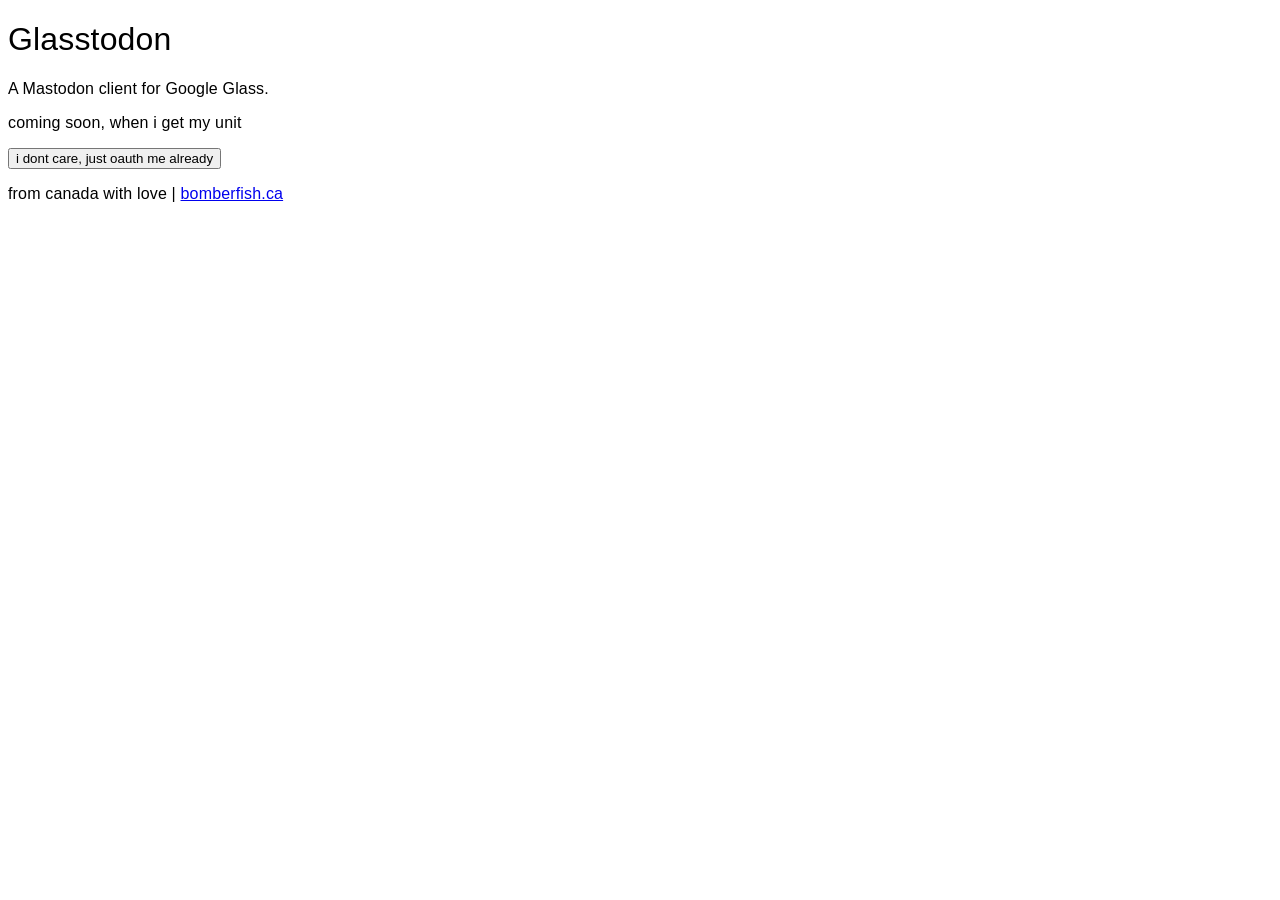
==== Website/index.html @ 0f689a2e "website with qr auth, scaffold project with android studio" ====
<!doctype html>
<html>
  <head>
    <meta charset="utf-8">
    <meta http-equiv="X-UA-Compatible" content="IE=edge">
    <meta name="viewport" content="width=device-width, initial-scale=1">
    <link href="//cdn.muicss.com/mui-0.10.3/css/mui.min.css" rel="stylesheet" type="text/css" />
    <script src="//cdn.muicss.com/mui-0.10.3/js/mui.min.js"></script>
    <link href="https://fonts.googleapis.com/icon?family=Material+Icons"
      rel="stylesheet">
      <link rel="stylesheet" href="style.css">
  </head>
  <body>
    <div class="mui-container">
        <div class="mui-panel">
          <h1 class="mui--text-display3">Glasstodon</h1>
          <p class="mui--text-headline">A Mastodon client for Google Glass.</p>
          <p>coming soon, when i get my unit</p>
          <button class="mui-btn mui-btn--primary mui-btn--raised" onclick="window.location.href = '/auth.html'">i dont care, just oauth me already</button>
          <p class="mui--text-caption">from canada with love | <a target="blank" href="https://bomberfish.ca">bomberfish.ca</a></p>
        </div>
      </div>
  </body>
</html>
---- Website/style.css ----
/* --- ROBOTO CLASSIC: NORMAL WEIGHTS --- */

/* Thin */
@font-face {
  font-family: 'RobotoClassic';
  src: url('/assets/fonts/Roboto-Thin.woff2') format('woff2'),
       url('/assets/fonts/Roboto-Thin.woff') format('woff'),
       url('/assets/fonts/Roboto-Thin.ttf') format('truetype'),
       url('/assets/fonts/Roboto-Thin.eot'),
       local('Roboto Thin'), local('Roboto-Thin');
  font-weight: 100;
  font-style: normal;
  font-display: swap;
}

/* Light */
@font-face {
  font-family: 'RobotoClassic';
  src: url('/assets/fonts/Roboto-Light.woff2') format('woff2'),
       url('/assets/fonts/Roboto-Light.woff') format('woff'),
       url('/assets/fonts/Roboto-Light.ttf') format('truetype'),
       url('/assets/fonts/Roboto-Light.eot'),
       local('Roboto Light'), local('Roboto-Light');
  font-weight: 300;
  font-style: normal;
  font-display: swap;
}

/* Regular */
@font-face {
  font-family: 'RobotoClassic';
  src: url('/assets/fonts/Roboto-Regular.woff2') format('woff2'),
       url('/assets/fonts/Roboto-Regular.woff') format('woff'),
       url('/assets/fonts/Roboto-Regular.ttf') format('truetype'),
       url('/assets/fonts/Roboto-Regular.eot'),
       local('Roboto'), local('Roboto-Regular');
  font-weight: 400;
  font-style: normal;
  font-display: swap;
}

/* Medium */
@font-face {
  font-family: 'RobotoClassic';
  src: url('/assets/fonts/Roboto-Medium.woff2') format('woff2'),
       url('/assets/fonts/Roboto-Medium.woff') format('woff'),
       url('/assets/fonts/Roboto-Medium.ttf') format('truetype'),
       url('/assets/fonts/Roboto-Medium.eot'),
       local('Roboto Medium'), local('Roboto-Medium');
  font-weight: 500;
  font-style: normal;
  font-display: swap;
}

/* Bold */
@font-face {
  font-family: 'RobotoClassic';
  src: url('/assets/fonts/Roboto-Bold.woff2') format('woff2'),
       url('/assets/fonts/Roboto-Bold.woff') format('woff'),
       url('/assets/fonts/Roboto-Bold.ttf') format('truetype'),
       url('/assets/fonts/Roboto-Bold.eot'),
       local('Roboto Bold'), local('Roboto-Bold');
  font-weight: 700;
  font-style: normal;
  font-display: swap;
}

/* Black */
@font-face {
  font-family: 'RobotoClassic';
  src: url('/assets/fonts/Roboto-Black.woff2') format('woff2'),
       url('/assets/fonts/Roboto-Black.woff') format('woff'),
       url('/assets/fonts/Roboto-Black.ttf') format('truetype'),
       url('/assets/fonts/Roboto-Black.eot'),
       local('Roboto Black'), local('Roboto-Black');
  font-weight: 900;
  font-style: normal;
  font-display: swap;
}

/* --- ROBOTO CLASSIC: ITALIC WEIGHTS --- */

/* Thin Italic */
@font-face {
  font-family: 'RobotoClassic';
  src: url('/assets/fonts/Roboto-ThinItalic.woff2') format('woff2'),
       url('/assets/fonts/Roboto-ThinItalic.woff') format('woff'),
       url('/assets/fonts/Roboto-ThinItalic.ttf') format('truetype'),
       url('/assets/fonts/Roboto-ThinItalic.eot'),
       local('Roboto Thin Italic'), local('Roboto-ThinItalic');
  font-weight: 100;
  font-style: italic;
  font-display: swap;
}

/* Light Italic */
@font-face {
  font-family: 'RobotoClassic';
  src: url('/assets/fonts/Roboto-LightItalic.woff2') format('woff2'),
       url('/assets/fonts/Roboto-LightItalic.woff') format('woff'),
       url('/assets/fonts/Roboto-LightItalic.ttf') format('truetype'),
       url('/assets/fonts/Roboto-LightItalic.eot'),
       local('Roboto Light Italic'), local('Roboto-LightItalic');
  font-weight: 300;
  font-style: italic;
  font-display: swap;
}

/* Italic (Regular) */
@font-face {
  font-family: 'RobotoClassic';
  src: url('/assets/fonts/Roboto-Italic.woff2') format('woff2'),
       url('/assets/fonts/Roboto-Italic.woff') format('woff'),
       url('/assets/fonts/Roboto-Italic.ttf') format('truetype'),
       url('/assets/fonts/Roboto-Italic.eot'),
       local('Roboto Italic'), local('Roboto-Italic');
  font-weight: 400;
  font-style: italic;
  font-display: swap;
}

/* Medium Italic */
@font-face {
  font-family: 'RobotoClassic';
  src: url('/assets/fonts/Roboto-MediumItalic.woff2') format('woff2'),
       url('/assets/fonts/Roboto-MediumItalic.woff') format('woff'),
       url('/assets/fonts/Roboto-MediumItalic.ttf') format('truetype'),
       url('/assets/fonts/Roboto-MediumItalic.eot'),
       local('Roboto Medium Italic'), local('Roboto-MediumItalic');
  font-weight: 500;
  font-style: italic;
  font-display: swap;
}

/* Bold Italic */
@font-face {
  font-family: 'RobotoClassic';
  src: url('/assets/fonts/Roboto-BoldItalic.woff2') format('woff2'),
       url('/assets/fonts/Roboto-BoldItalic.woff') format('woff'),
       url('/assets/fonts/Roboto-BoldItalic.ttf') format('truetype'),
       url('/assets/fonts/Roboto-BoldItalic.eot'),
       local('Roboto Bold Italic'), local('Roboto-BoldItalic');
  font-weight: 700;
  font-style: italic;
  font-display: swap;
}

/* Black Italic */
@font-face {
  font-family: 'RobotoClassic';
  src: url('/assets/fonts/Roboto-BlackItalic.woff2') format('woff2'),
       url('/assets/fonts/Roboto-BlackItalic.woff') format('woff'),
       url('/assets/fonts/Roboto-BlackItalic.ttf') format('truetype'),
       url('/assets/fonts/Roboto-BlackItalic.eot'),
       local('Roboto Black Italic'), local('Roboto-BlackItalic');
  font-weight: 900;
  font-style: italic;
  font-display: swap;
}

/* --- GLOBAL STYLING & RENDERING TWEAKS --- */

body {
  font-family: 'RobotoClassic', 'RobotoDraft', 'Roboto Flex', Roboto, 'Helvetica Neue', Helvetica, system-ui, Arial, sans-serif;
  
  /* The 2011 version was designed for lower DPI screens. 
     These properties help it look crisp on modern displays. */
  -webkit-font-smoothing: antialiased;
  -moz-osx-font-smoothing: grayscale;
  
  /* Slight letter-spacing often helps the original Roboto feel 
     less "crowded" on modern web layouts. */
  letter-spacing: 0.01em;
  
  text-shadow: 0 0 1px rgba(0,0,0,0.01);
  background-repeat: no-repeat;
  background-attachment: fixed;
  background-size: cover;
  background-position: center;

  /* currently a placeholder. lol */
  background-image: url('/assets/img/bg.png');
}

.mui--text-display4,
.mui--text-display3 {
  font-weight: 100;
}
.mui--text-display2,
.mui--text-display1,
.mui--text-headline {
  font-weight: 300;
}
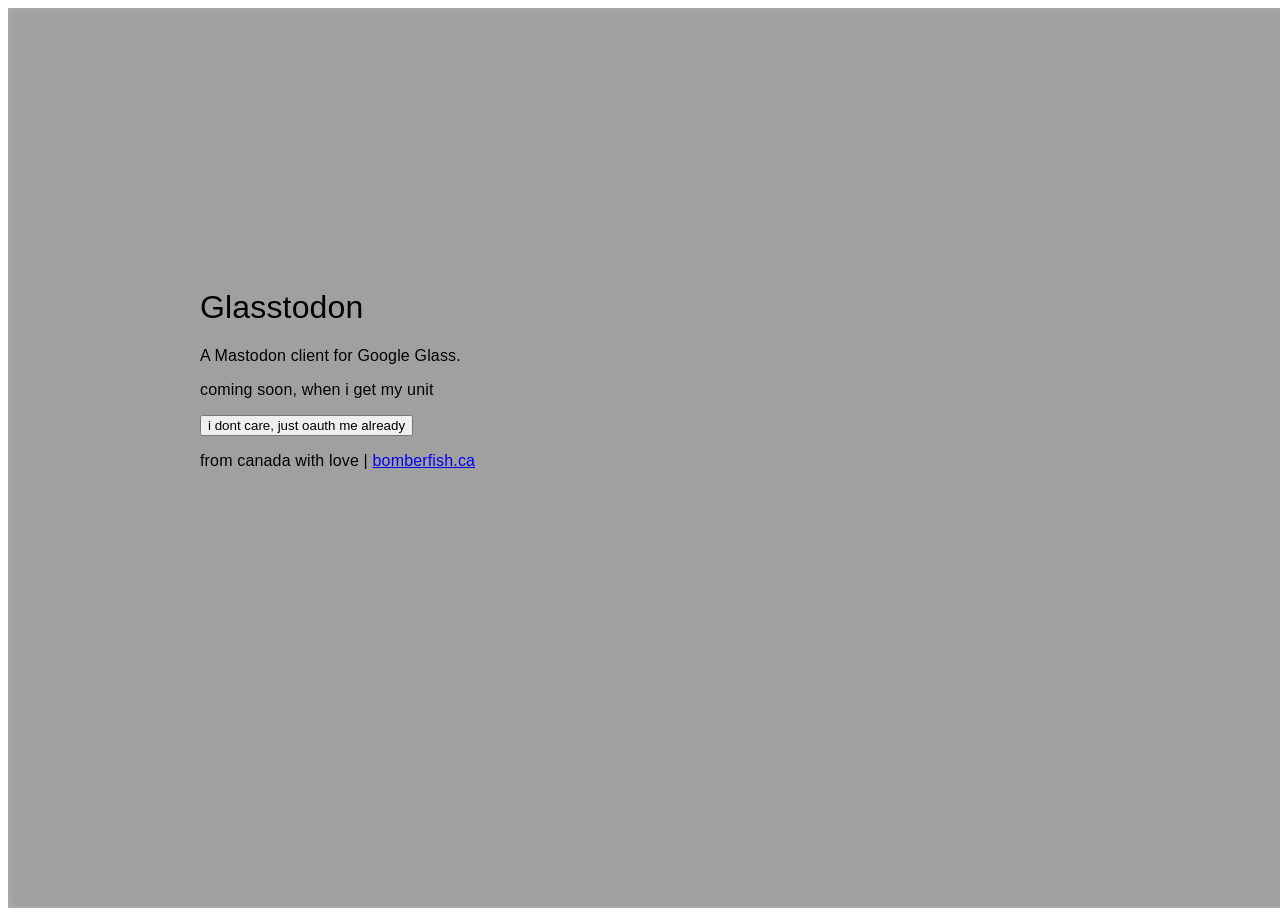
==== commit 5d6213fb: "adjusted website design" ====
--- a/Website/index.html
+++ b/Website/index.html
@@ -6,17 +6,18 @@
     <meta name="viewport" content="width=device-width, initial-scale=1">
     <link href="//cdn.muicss.com/mui-0.10.3/css/mui.min.css" rel="stylesheet" type="text/css" />
     <script src="//cdn.muicss.com/mui-0.10.3/js/mui.min.js"></script>
+    <title>Glasstodon</title>
     <link href="https://fonts.googleapis.com/icon?family=Material+Icons"
       rel="stylesheet">
       <link rel="stylesheet" href="style.css">
   </head>
   <body>
-    <div class="mui-container">
+    <div class="mui-container-fluid">
         <div class="mui-panel">
           <h1 class="mui--text-display3">Glasstodon</h1>
           <p class="mui--text-headline">A Mastodon client for Google Glass.</p>
           <p>coming soon, when i get my unit</p>
-          <button class="mui-btn mui-btn--primary mui-btn--raised" onclick="window.location.href = '/auth.html'">i dont care, just oauth me already</button>
+          <button class="mui-btn mui-btn--primary mui-btn--raised" onclick="window.location.href = '/getting-started.html'">i dont care, just oauth me already</button>
           <p class="mui--text-caption">from canada with love | <a target="blank" href="https://bomberfish.ca">bomberfish.ca</a></p>
         </div>
       </div>
--- a/Website/style.css
+++ b/Website/style.css
@@ -1,3 +1,5 @@
+@import url('https://fonts.googleapis.com/css2?family=Roboto+Mono:ital,wght@0,100..700;1,100..700&display=swap');
+
 /* --- ROBOTO CLASSIC: NORMAL WEIGHTS --- */
 
 /* Thin */
@@ -173,13 +175,85 @@
   letter-spacing: 0.01em;
   
   text-shadow: 0 0 1px rgba(0,0,0,0.01);
+
+  height: 100vh;
+  width: 100vw;
+  background-color: rgba(0,0,0,0.3);
+  -webkit-backdrop-filter: blur(3px) contrast(0.8) saturate(1.1);
+  backdrop-filter: blur(3px) contrast(0.8) saturate(1.1);
+
+  display: flex;
+  align-items: center;
+  justify-content: center;
+}
+
+.mui-container-fluid {
+  width: 70vw;
+  min-height: 40vh;
+}
+
+.mui-panel {
+  height: 100%;
+  min-height: 40vh;
+}
+
+/* --- RESPONSIVE & ORIENTATION MEDIA QUERIES --- */  
+
+@media (max-width: 900px) {
+  .mui-container-fluid {
+    width: 95vw;
+    min-height: 30vh;
+  }
+  body {
+    width: 100vw;
+    height: 100vh;
+    padding: 0;
+  }
+}
+
+@media (max-width: 600px) {
+  .mui-container-fluid {
+    width: 100vw;
+    min-height: 20vh;
+    padding: 0 5vw;
+  }
+  body {
+    flex-direction: column;
+    align-items: stretch;
+    justify-content: flex-start;
+    padding: 0;
+  }
+}
+
+@media (orientation: portrait) {
+  .mui-container-fluid {
+    width: 98vw;
+    min-height: 30vh;
+    margin: 0 auto;
+    padding-top: 15px;
+  }
+  body {
+    flex-direction: column;
+    align-items: stretch;
+    justify-content: flex-start;
+    padding: 0;
+  }
+  html {
+    background-position: center top;
+    background-size: cover;
+  }
+}
+
+html {
   background-repeat: no-repeat;
   background-attachment: fixed;
   background-size: cover;
-  background-position: center;
-
-  /* currently a placeholder. lol */
-  background-image: url('/assets/img/bg.png');
+  background-position: 0% 0%;
+  background-image: url('/assets/img/bg.webp');
+}
+
+code, pre {
+  font-family: 'Roboto Mono', monospace;
 }
 
 .mui--text-display4,
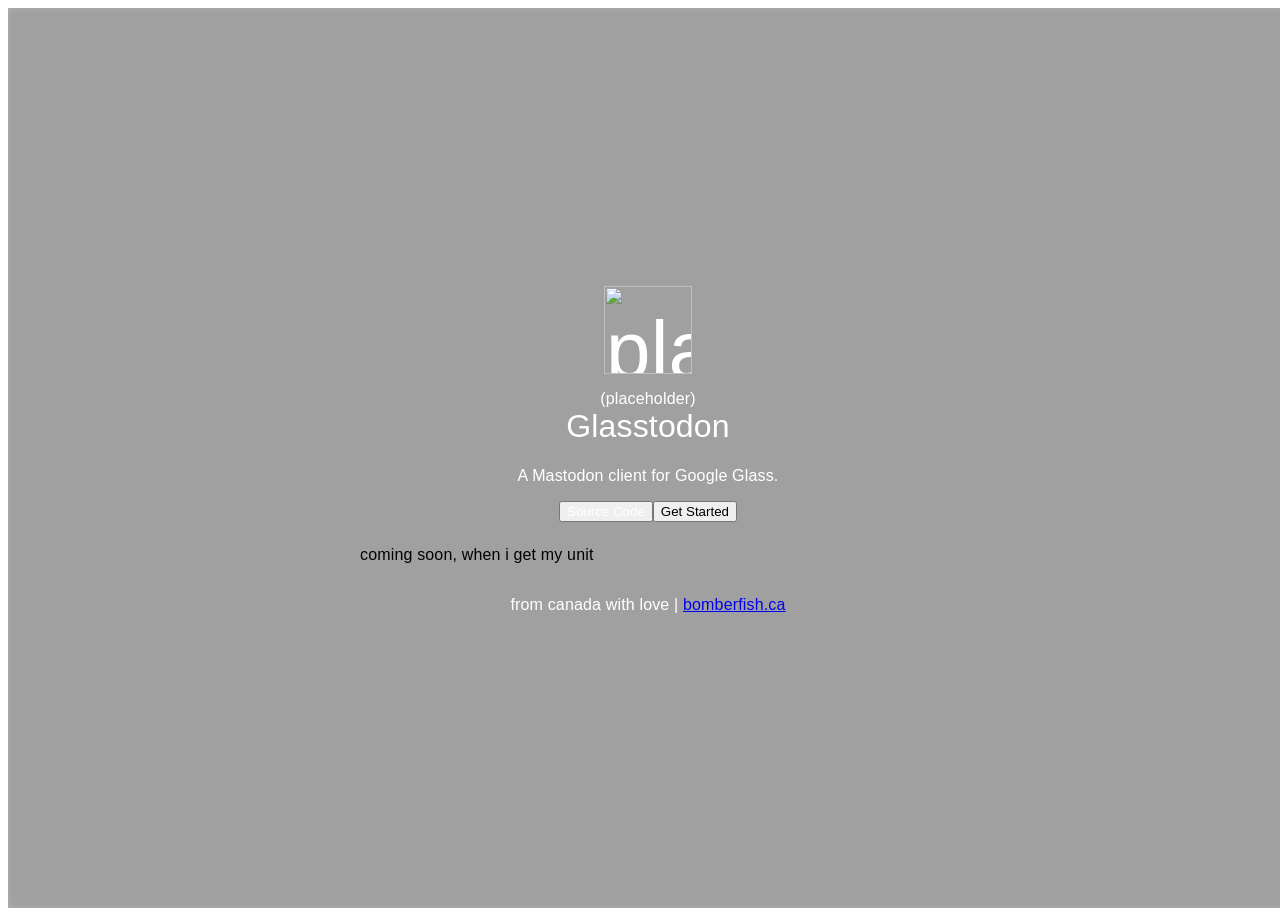
==== commit 791e0f8a: "overhauled website with wifi qr code generator" ====
--- a/Website/index.html
+++ b/Website/index.html
@@ -1,25 +1,39 @@
 <!doctype html>
 <html>
-  <head>
-    <meta charset="utf-8">
-    <meta http-equiv="X-UA-Compatible" content="IE=edge">
-    <meta name="viewport" content="width=device-width, initial-scale=1">
-    <link href="//cdn.muicss.com/mui-0.10.3/css/mui.min.css" rel="stylesheet" type="text/css" />
-    <script src="//cdn.muicss.com/mui-0.10.3/js/mui.min.js"></script>
-    <title>Glasstodon</title>
-    <link href="https://fonts.googleapis.com/icon?family=Material+Icons"
-      rel="stylesheet">
-      <link rel="stylesheet" href="style.css">
-  </head>
-  <body>
-    <div class="mui-container-fluid">
-        <div class="mui-panel">
-          <h1 class="mui--text-display3">Glasstodon</h1>
-          <p class="mui--text-headline">A Mastodon client for Google Glass.</p>
-          <p>coming soon, when i get my unit</p>
-          <button class="mui-btn mui-btn--primary mui-btn--raised" onclick="window.location.href = '/getting-started.html'">i dont care, just oauth me already</button>
-          <p class="mui--text-caption">from canada with love | <a target="blank" href="https://bomberfish.ca">bomberfish.ca</a></p>
-        </div>
+
+<head>
+  <link rel="preconnect" href="https://fonts.googleapis.com">
+  <link rel="preconnect" href="https://fonts.gstatic.com">
+  <meta charset="utf-8">
+  <meta http-equiv="X-UA-Compatible" content="IE=edge">
+  <meta name="viewport" content="width=device-width, initial-scale=1">
+  <link href="//cdn.muicss.com/mui-0.10.3/css/mui.min.css" rel="stylesheet" type="text/css" />
+  <script src="//cdn.muicss.com/mui-0.10.3/js/mui.min.js"></script>
+  <title>Glasstodon</title>
+  <link href="https://fonts.googleapis.com/icon?family=Material+Icons" rel="stylesheet">
+  <link rel="stylesheet" href="style.css">
+</head>
+
+<body>
+  <div class="mui-container-fluid">
+    <div id="hero">
+      <img id="logo" src="/assets/img/9k.png" title="placeholder logo" />
+      <span class="mui--text-caption">(placeholder)</span>
+      <h1 class="mui--text-display3">Glasstodon</h1>
+      <p class="mui--text-headline">A Mastodon client for Google Glass.</p>
+      <div class="buttons">
+        <button class="mui-btn mui-btn--flat"
+          onclick="window.open('https://github.com/bomberfish/glasstodon', '_blank')">Source Code</button>
+        <button class="mui-btn mui-btn--accent mui-btn--raised"
+          onclick="window.location.href = '/getting-started.html'">Get Started</button>
       </div>
-  </body>
+    </div>
+    <div class="mui-panel">
+      <p>coming soon, when i get my unit</p>
+    </div>
+  </div>
+  <p class="mui--text-caption" id="footer">from canada with love | <a class="mui--text-accent" target="blank"
+      href="https://bomberfish.ca">bomberfish.ca</a></p>
+</body>
+
 </html>
--- a/Website/style.css
+++ b/Website/style.css
@@ -1,15 +1,17 @@
-@import url('https://fonts.googleapis.com/css2?family=Roboto+Mono:ital,wght@0,100..700;1,100..700&display=swap');
+@import url("https://fonts.googleapis.com/css2?family=Roboto+Mono:ital,wght@0,100..700;1,100..700&display=swap");
 
 /* --- ROBOTO CLASSIC: NORMAL WEIGHTS --- */
 
 /* Thin */
 @font-face {
-  font-family: 'RobotoClassic';
-  src: url('/assets/fonts/Roboto-Thin.woff2') format('woff2'),
-       url('/assets/fonts/Roboto-Thin.woff') format('woff'),
-       url('/assets/fonts/Roboto-Thin.ttf') format('truetype'),
-       url('/assets/fonts/Roboto-Thin.eot'),
-       local('Roboto Thin'), local('Roboto-Thin');
+  font-family: "RobotoClassic";
+  src:
+    url("/assets/fonts/Roboto-Thin.woff2") format("woff2"),
+    url("/assets/fonts/Roboto-Thin.woff") format("woff"),
+    url("/assets/fonts/Roboto-Thin.ttf") format("truetype"),
+    url("/assets/fonts/Roboto-Thin.eot"),
+    local("Roboto Thin"),
+    local("Roboto-Thin");
   font-weight: 100;
   font-style: normal;
   font-display: swap;
@@ -17,12 +19,14 @@
 
 /* Light */
 @font-face {
-  font-family: 'RobotoClassic';
-  src: url('/assets/fonts/Roboto-Light.woff2') format('woff2'),
-       url('/assets/fonts/Roboto-Light.woff') format('woff'),
-       url('/assets/fonts/Roboto-Light.ttf') format('truetype'),
-       url('/assets/fonts/Roboto-Light.eot'),
-       local('Roboto Light'), local('Roboto-Light');
+  font-family: "RobotoClassic";
+  src:
+    url("/assets/fonts/Roboto-Light.woff2") format("woff2"),
+    url("/assets/fonts/Roboto-Light.woff") format("woff"),
+    url("/assets/fonts/Roboto-Light.ttf") format("truetype"),
+    url("/assets/fonts/Roboto-Light.eot"),
+    local("Roboto Light"),
+    local("Roboto-Light");
   font-weight: 300;
   font-style: normal;
   font-display: swap;
@@ -30,12 +34,14 @@
 
 /* Regular */
 @font-face {
-  font-family: 'RobotoClassic';
-  src: url('/assets/fonts/Roboto-Regular.woff2') format('woff2'),
-       url('/assets/fonts/Roboto-Regular.woff') format('woff'),
-       url('/assets/fonts/Roboto-Regular.ttf') format('truetype'),
-       url('/assets/fonts/Roboto-Regular.eot'),
-       local('Roboto'), local('Roboto-Regular');
+  font-family: "RobotoClassic";
+  src:
+    url("/assets/fonts/Roboto-Regular.woff2") format("woff2"),
+    url("/assets/fonts/Roboto-Regular.woff") format("woff"),
+    url("/assets/fonts/Roboto-Regular.ttf") format("truetype"),
+    url("/assets/fonts/Roboto-Regular.eot"),
+    local("Roboto"),
+    local("Roboto-Regular");
   font-weight: 400;
   font-style: normal;
   font-display: swap;
@@ -43,12 +49,14 @@
 
 /* Medium */
 @font-face {
-  font-family: 'RobotoClassic';
-  src: url('/assets/fonts/Roboto-Medium.woff2') format('woff2'),
-       url('/assets/fonts/Roboto-Medium.woff') format('woff'),
-       url('/assets/fonts/Roboto-Medium.ttf') format('truetype'),
-       url('/assets/fonts/Roboto-Medium.eot'),
-       local('Roboto Medium'), local('Roboto-Medium');
+  font-family: "RobotoClassic";
+  src:
+    url("/assets/fonts/Roboto-Medium.woff2") format("woff2"),
+    url("/assets/fonts/Roboto-Medium.woff") format("woff"),
+    url("/assets/fonts/Roboto-Medium.ttf") format("truetype"),
+    url("/assets/fonts/Roboto-Medium.eot"),
+    local("Roboto Medium"),
+    local("Roboto-Medium");
   font-weight: 500;
   font-style: normal;
   font-display: swap;
@@ -56,12 +64,14 @@
 
 /* Bold */
 @font-face {
-  font-family: 'RobotoClassic';
-  src: url('/assets/fonts/Roboto-Bold.woff2') format('woff2'),
-       url('/assets/fonts/Roboto-Bold.woff') format('woff'),
-       url('/assets/fonts/Roboto-Bold.ttf') format('truetype'),
-       url('/assets/fonts/Roboto-Bold.eot'),
-       local('Roboto Bold'), local('Roboto-Bold');
+  font-family: "RobotoClassic";
+  src:
+    url("/assets/fonts/Roboto-Bold.woff2") format("woff2"),
+    url("/assets/fonts/Roboto-Bold.woff") format("woff"),
+    url("/assets/fonts/Roboto-Bold.ttf") format("truetype"),
+    url("/assets/fonts/Roboto-Bold.eot"),
+    local("Roboto Bold"),
+    local("Roboto-Bold");
   font-weight: 700;
   font-style: normal;
   font-display: swap;
@@ -69,12 +79,14 @@
 
 /* Black */
 @font-face {
-  font-family: 'RobotoClassic';
-  src: url('/assets/fonts/Roboto-Black.woff2') format('woff2'),
-       url('/assets/fonts/Roboto-Black.woff') format('woff'),
-       url('/assets/fonts/Roboto-Black.ttf') format('truetype'),
-       url('/assets/fonts/Roboto-Black.eot'),
-       local('Roboto Black'), local('Roboto-Black');
+  font-family: "RobotoClassic";
+  src:
+    url("/assets/fonts/Roboto-Black.woff2") format("woff2"),
+    url("/assets/fonts/Roboto-Black.woff") format("woff"),
+    url("/assets/fonts/Roboto-Black.ttf") format("truetype"),
+    url("/assets/fonts/Roboto-Black.eot"),
+    local("Roboto Black"),
+    local("Roboto-Black");
   font-weight: 900;
   font-style: normal;
   font-display: swap;
@@ -84,12 +96,14 @@
 
 /* Thin Italic */
 @font-face {
-  font-family: 'RobotoClassic';
-  src: url('/assets/fonts/Roboto-ThinItalic.woff2') format('woff2'),
-       url('/assets/fonts/Roboto-ThinItalic.woff') format('woff'),
-       url('/assets/fonts/Roboto-ThinItalic.ttf') format('truetype'),
-       url('/assets/fonts/Roboto-ThinItalic.eot'),
-       local('Roboto Thin Italic'), local('Roboto-ThinItalic');
+  font-family: "RobotoClassic";
+  src:
+    url("/assets/fonts/Roboto-ThinItalic.woff2") format("woff2"),
+    url("/assets/fonts/Roboto-ThinItalic.woff") format("woff"),
+    url("/assets/fonts/Roboto-ThinItalic.ttf") format("truetype"),
+    url("/assets/fonts/Roboto-ThinItalic.eot"),
+    local("Roboto Thin Italic"),
+    local("Roboto-ThinItalic");
   font-weight: 100;
   font-style: italic;
   font-display: swap;
@@ -97,12 +111,14 @@
 
 /* Light Italic */
 @font-face {
-  font-family: 'RobotoClassic';
-  src: url('/assets/fonts/Roboto-LightItalic.woff2') format('woff2'),
-       url('/assets/fonts/Roboto-LightItalic.woff') format('woff'),
-       url('/assets/fonts/Roboto-LightItalic.ttf') format('truetype'),
-       url('/assets/fonts/Roboto-LightItalic.eot'),
-       local('Roboto Light Italic'), local('Roboto-LightItalic');
+  font-family: "RobotoClassic";
+  src:
+    url("/assets/fonts/Roboto-LightItalic.woff2") format("woff2"),
+    url("/assets/fonts/Roboto-LightItalic.woff") format("woff"),
+    url("/assets/fonts/Roboto-LightItalic.ttf") format("truetype"),
+    url("/assets/fonts/Roboto-LightItalic.eot"),
+    local("Roboto Light Italic"),
+    local("Roboto-LightItalic");
   font-weight: 300;
   font-style: italic;
   font-display: swap;
@@ -110,12 +126,14 @@
 
 /* Italic (Regular) */
 @font-face {
-  font-family: 'RobotoClassic';
-  src: url('/assets/fonts/Roboto-Italic.woff2') format('woff2'),
-       url('/assets/fonts/Roboto-Italic.woff') format('woff'),
-       url('/assets/fonts/Roboto-Italic.ttf') format('truetype'),
-       url('/assets/fonts/Roboto-Italic.eot'),
-       local('Roboto Italic'), local('Roboto-Italic');
+  font-family: "RobotoClassic";
+  src:
+    url("/assets/fonts/Roboto-Italic.woff2") format("woff2"),
+    url("/assets/fonts/Roboto-Italic.woff") format("woff"),
+    url("/assets/fonts/Roboto-Italic.ttf") format("truetype"),
+    url("/assets/fonts/Roboto-Italic.eot"),
+    local("Roboto Italic"),
+    local("Roboto-Italic");
   font-weight: 400;
   font-style: italic;
   font-display: swap;
@@ -123,12 +141,14 @@
 
 /* Medium Italic */
 @font-face {
-  font-family: 'RobotoClassic';
-  src: url('/assets/fonts/Roboto-MediumItalic.woff2') format('woff2'),
-       url('/assets/fonts/Roboto-MediumItalic.woff') format('woff'),
-       url('/assets/fonts/Roboto-MediumItalic.ttf') format('truetype'),
-       url('/assets/fonts/Roboto-MediumItalic.eot'),
-       local('Roboto Medium Italic'), local('Roboto-MediumItalic');
+  font-family: "RobotoClassic";
+  src:
+    url("/assets/fonts/Roboto-MediumItalic.woff2") format("woff2"),
+    url("/assets/fonts/Roboto-MediumItalic.woff") format("woff"),
+    url("/assets/fonts/Roboto-MediumItalic.ttf") format("truetype"),
+    url("/assets/fonts/Roboto-MediumItalic.eot"),
+    local("Roboto Medium Italic"),
+    local("Roboto-MediumItalic");
   font-weight: 500;
   font-style: italic;
   font-display: swap;
@@ -136,12 +156,14 @@
 
 /* Bold Italic */
 @font-face {
-  font-family: 'RobotoClassic';
-  src: url('/assets/fonts/Roboto-BoldItalic.woff2') format('woff2'),
-       url('/assets/fonts/Roboto-BoldItalic.woff') format('woff'),
-       url('/assets/fonts/Roboto-BoldItalic.ttf') format('truetype'),
-       url('/assets/fonts/Roboto-BoldItalic.eot'),
-       local('Roboto Bold Italic'), local('Roboto-BoldItalic');
+  font-family: "RobotoClassic";
+  src:
+    url("/assets/fonts/Roboto-BoldItalic.woff2") format("woff2"),
+    url("/assets/fonts/Roboto-BoldItalic.woff") format("woff"),
+    url("/assets/fonts/Roboto-BoldItalic.ttf") format("truetype"),
+    url("/assets/fonts/Roboto-BoldItalic.eot"),
+    local("Roboto Bold Italic"),
+    local("Roboto-BoldItalic");
   font-weight: 700;
   font-style: italic;
   font-display: swap;
@@ -149,12 +171,14 @@
 
 /* Black Italic */
 @font-face {
-  font-family: 'RobotoClassic';
-  src: url('/assets/fonts/Roboto-BlackItalic.woff2') format('woff2'),
-       url('/assets/fonts/Roboto-BlackItalic.woff') format('woff'),
-       url('/assets/fonts/Roboto-BlackItalic.ttf') format('truetype'),
-       url('/assets/fonts/Roboto-BlackItalic.eot'),
-       local('Roboto Black Italic'), local('Roboto-BlackItalic');
+  font-family: "RobotoClassic";
+  src:
+    url("/assets/fonts/Roboto-BlackItalic.woff2") format("woff2"),
+    url("/assets/fonts/Roboto-BlackItalic.woff") format("woff"),
+    url("/assets/fonts/Roboto-BlackItalic.ttf") format("truetype"),
+    url("/assets/fonts/Roboto-BlackItalic.eot"),
+    local("Roboto Black Italic"),
+    local("Roboto-BlackItalic");
   font-weight: 900;
   font-style: italic;
   font-display: swap;
@@ -163,85 +187,35 @@
 /* --- GLOBAL STYLING & RENDERING TWEAKS --- */
 
 body {
-  font-family: 'RobotoClassic', 'RobotoDraft', 'Roboto Flex', Roboto, 'Helvetica Neue', Helvetica, system-ui, Arial, sans-serif;
-  
+  font-family:
+    "RobotoClassic", "RobotoDraft", "Roboto Flex", Roboto, "Helvetica Neue",
+    Helvetica, system-ui, Arial, sans-serif;
+
   /* The 2011 version was designed for lower DPI screens. 
      These properties help it look crisp on modern displays. */
   -webkit-font-smoothing: antialiased;
   -moz-osx-font-smoothing: grayscale;
-  
+
   /* Slight letter-spacing often helps the original Roboto feel 
      less "crowded" on modern web layouts. */
   letter-spacing: 0.01em;
-  
-  text-shadow: 0 0 1px rgba(0,0,0,0.01);
+
+  text-shadow: 0 0 1px rgba(0, 0, 0, 0.01);
 
   height: 100vh;
   width: 100vw;
-  background-color: rgba(0,0,0,0.3);
+  background-color: rgba(0, 0, 0, 0.3);
   -webkit-backdrop-filter: blur(3px) contrast(0.8) saturate(1.1);
   backdrop-filter: blur(3px) contrast(0.8) saturate(1.1);
 
   display: flex;
+  justify-content: center;
   align-items: center;
-  justify-content: center;
-}
-
-.mui-container-fluid {
-  width: 70vw;
-  min-height: 40vh;
-}
-
-.mui-panel {
-  height: 100%;
-  min-height: 40vh;
-}
-
-/* --- RESPONSIVE & ORIENTATION MEDIA QUERIES --- */  
-
-@media (max-width: 900px) {
-  .mui-container-fluid {
-    width: 95vw;
-    min-height: 30vh;
-  }
-  body {
-    width: 100vw;
-    height: 100vh;
-    padding: 0;
-  }
-}
-
-@media (max-width: 600px) {
-  .mui-container-fluid {
-    width: 100vw;
-    min-height: 20vh;
-    padding: 0 5vw;
-  }
-  body {
-    flex-direction: column;
-    align-items: stretch;
-    justify-content: flex-start;
-    padding: 0;
-  }
-}
-
-@media (orientation: portrait) {
-  .mui-container-fluid {
-    width: 98vw;
-    min-height: 30vh;
-    margin: 0 auto;
-    padding-top: 15px;
-  }
-  body {
-    flex-direction: column;
-    align-items: stretch;
-    justify-content: flex-start;
-    padding: 0;
-  }
-  html {
-    background-position: center top;
-    background-size: cover;
-  }
+  flex-direction: column;
+}
+
+#footer {
+  color: white;
 }
 
 html {
@@ -249,11 +223,18 @@
   background-attachment: fixed;
   background-size: cover;
   background-position: 0% 0%;
-  background-image: url('/assets/img/bg.webp');
-}
-
-code, pre {
-  font-family: 'Roboto Mono', monospace;
+  background-image: url("/assets/img/bg.webp");
+}
+
+html.lol {
+  background-image: url("/assets/img/bg-old.png");
+  background-position: center;
+}
+
+
+code,
+pre {
+  font-family: "Roboto Mono", monospace;
 }
 
 .mui--text-display4,
@@ -264,4 +245,55 @@
 .mui--text-display1,
 .mui--text-headline {
   font-weight: 300;
+}
+
+#qrcode {
+  cursor: pointer;
+  display: flex;
+  align-items: center;
+  justify-content: center;
+  margin-block: 1.5rem;
+}
+
+#hero {
+  width: 100%; 
+  text-align: center;
+  color: white;
+  margin-bottom: 1.5rem;
+}
+
+.mui-container-fluid {
+  min-width: 45vw;
+}
+
+.material-icons {
+  font-size: 1em!important;
+}
+
+#logo {
+  width: 5.5rem;
+  height: 5.5rem;
+  font-size: 5rem!important;
+  display: block;
+  margin: 0 auto;
+  margin-bottom: 1rem;
+}
+
+#hero h1 {
+  margin-top: 0;
+}
+
+#hero .buttons {
+  display: flex;
+  /* gap: .25rem; */
+  justify-content: center;
+  align-items: center;
+}
+
+#hero .mui-btn.mui-btn--flat {
+  color: white;
+}
+
+.mui-btn.mui-btn--flat:active, .mui-btn.mui-btn--flat:focus, .mui-btn.mui-btn--flat:hover {
+  background-color: #0001;
 }
